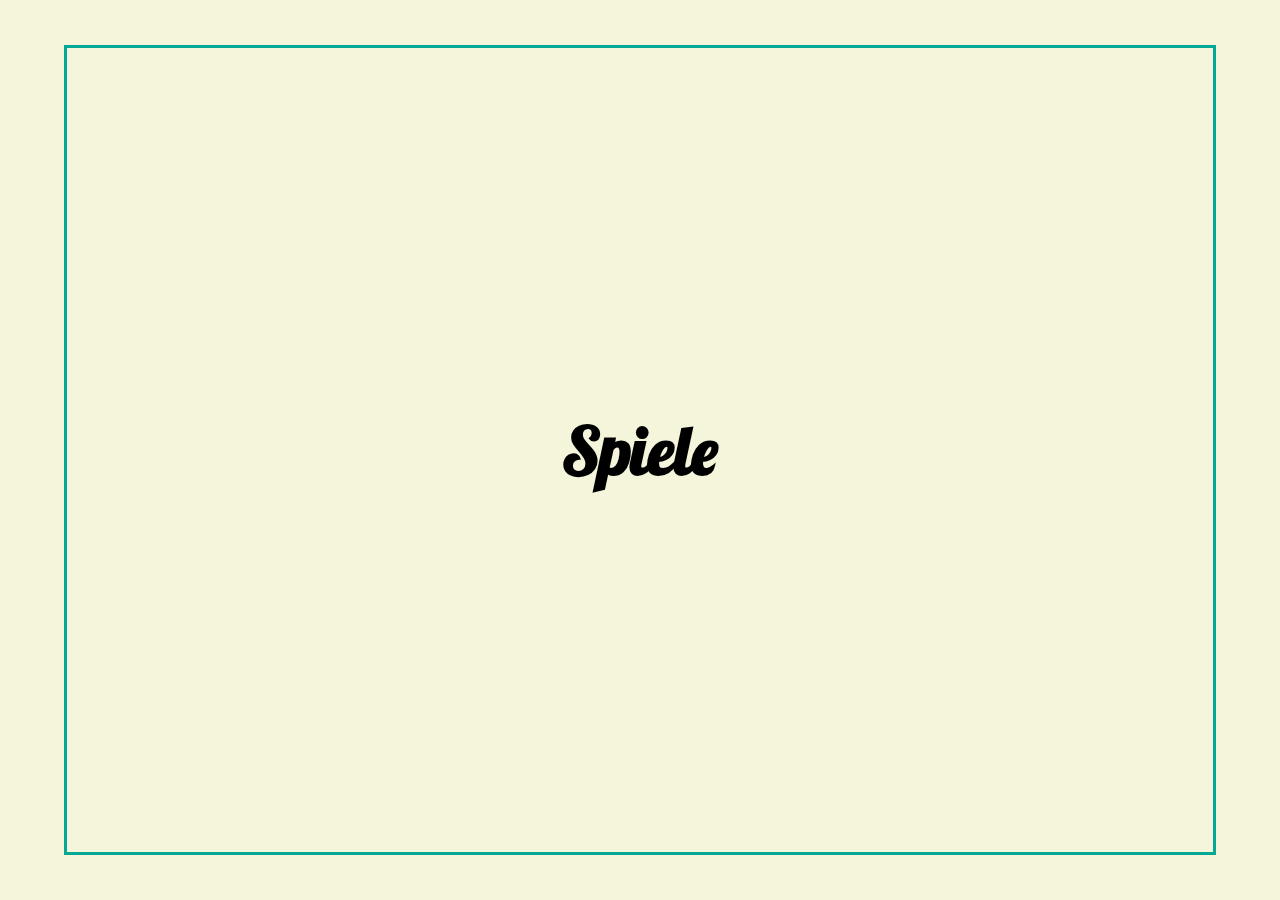
==== spiele.html @ bae8ead3 "Add files via upload" ====
<!DOCTYPE html>
<html lang="en">
<head>
  <meta charset="UTF-8">
  <meta name="viewport" content="width=device-width, initial-scale=1.0">
  <title>Zentrierter Inhalt mit Bild</title>
  <link href="https://fonts.googleapis.com/css2?family=Lobster&display=swap" rel="stylesheet">
   <link href="https://fonts.googleapis.com/css2?family=Roboto&display=swap" rel="stylesheet">
  <link rel="stylesheet" href="styles/style.css">
</head>
<body>
  <div class="content">
    <h1>Spiele</h1>

  </div>

</body>
</html>
---- styles/style.css ----
body {
	background-color: beige; /* Hintergrundfarbe */
	margin: 0;
	height: 100vh; /* Volle Höhe des Fensters */
	display: flex; /* Aktiviert Flexbox */
	justify-content: center; /* Horizontale Zentrierung */
	align-items: center; /* Vertikale Zentrierung */
	font-family: 'Lobster', cursive; /* Schriftart Lobster */
}

h1{
	font-size:calc(1rem + 1vw *4)
}

p{
	font-size: calc(1rem + 1vw ); /* Schriftgröße passt sich dynamisch an */
	color: #800020;
}

/* Inhalt */
.content {
	width: 90%; /* Passt sich der Breite des Viewports an */
	height: 90%; /* Passt sich der Höhe des Viewports an */ 	
	box-sizing: border-box; /* Schließt Padding und Rahmen in den Gesamtmaßen ein */
	position: static; /* Erlaubt absolute Positionierung von Kindern */
	text-align: center; /* Text im Container zentrieren */
	padding: 20px;
	border: 3px solid #05a895;
	display: flex; /* Aktiviert Flexbox */
	justify-content: center; /* Zentriert horizontal */
	align-items: center; /* Zentriert vertikal */
	gap: 1%;
	flex-direction: column;
}

.top-right{
	display: flex;
	position: absolute; /* Positionierung relativ zum Eltern-Element (.content) */
	top: 0%; /* Abstand von oben */
	right: 8%; /* Abstand von rechts */
	transform: rotate(45deg);
	font-family: 'Lobster';
	flex-direction: column;
	justify-content: center; /* Zentriert horizontal */
	align-items: center; /* Zentriert vertikal */
	gap: 1px;
	max-width: 20%;  /* Container skaliert mit der Seite */
    height: auto;
}

.bottom-left{
	display: flex;
	position: absolute; /* Positionierung relativ zum Eltern-Element (.content) */
	bottom: 2%; /* Abstand von oben */
	left: 5%; /* Abstand von rechts */
	font-family: 'Lobster';
	flex-direction: column;
	justify-content: center; /* Zentriert horizontal */
	align-items: center; /* Zentriert vertikal */
	gap: 1px;
	max-width: 20%;  /* Container skaliert mit der Seite */
    height: auto;
}

.bottom-right{
	display: flex;
	position: absolute; /* Positionierung relativ zum Eltern-Element (.content) */
	bottom: 0; /* Abstand von oben */
	right: 8%; /* Abstand von rechts */
	font-family: 'Lobster';
	flex-direction: column;
	justify-content: center; /* Zentriert horizontal */
	align-items: center; /* Zentriert vertikal */
	gap: 1px;
	max-width: 20%;  /* Container skaliert mit der Seite */
    height: auto;
}

.arrow{
	width: 15%; /* Bild passt sich an die Breite des Containers an */
	height: auto; /* Beibehaltung der Proportionen */
	object-fit: contain; /* Sorgt für eine saubere Skalierung */
}

.arrowFlip{
	width: 15%; /* Bild passt sich an die Breite des Containers an */
	height: auto; /* Beibehaltung der Proportionen */
	transform: rotate(180deg);
	object-fit: contain; /* Sorgt für eine saubere Skalierung */
}

.karten{
	width: 120%; /* Bild passt sich an die Breite des Containers an */
	height: auto; /* Beibehaltung der Proportionen */
	object-fit: contain; /* Sorgt für eine saubere Skalierung */
}

.figuren{	
	width: 150%; /* Bild passt sich an die Breite des Containers an */
	height: auto; /* Beibehaltung der Proportionen */
	object-fit: contain; /* Sorgt für eine saubere Skalierung */
}

.beschreibung {
	font-size: calc(1rem + 1vw *0.5); /* Schriftgröße passt sich dynamisch an */
	font-family: 'Roboto';
	color: #800020;
}
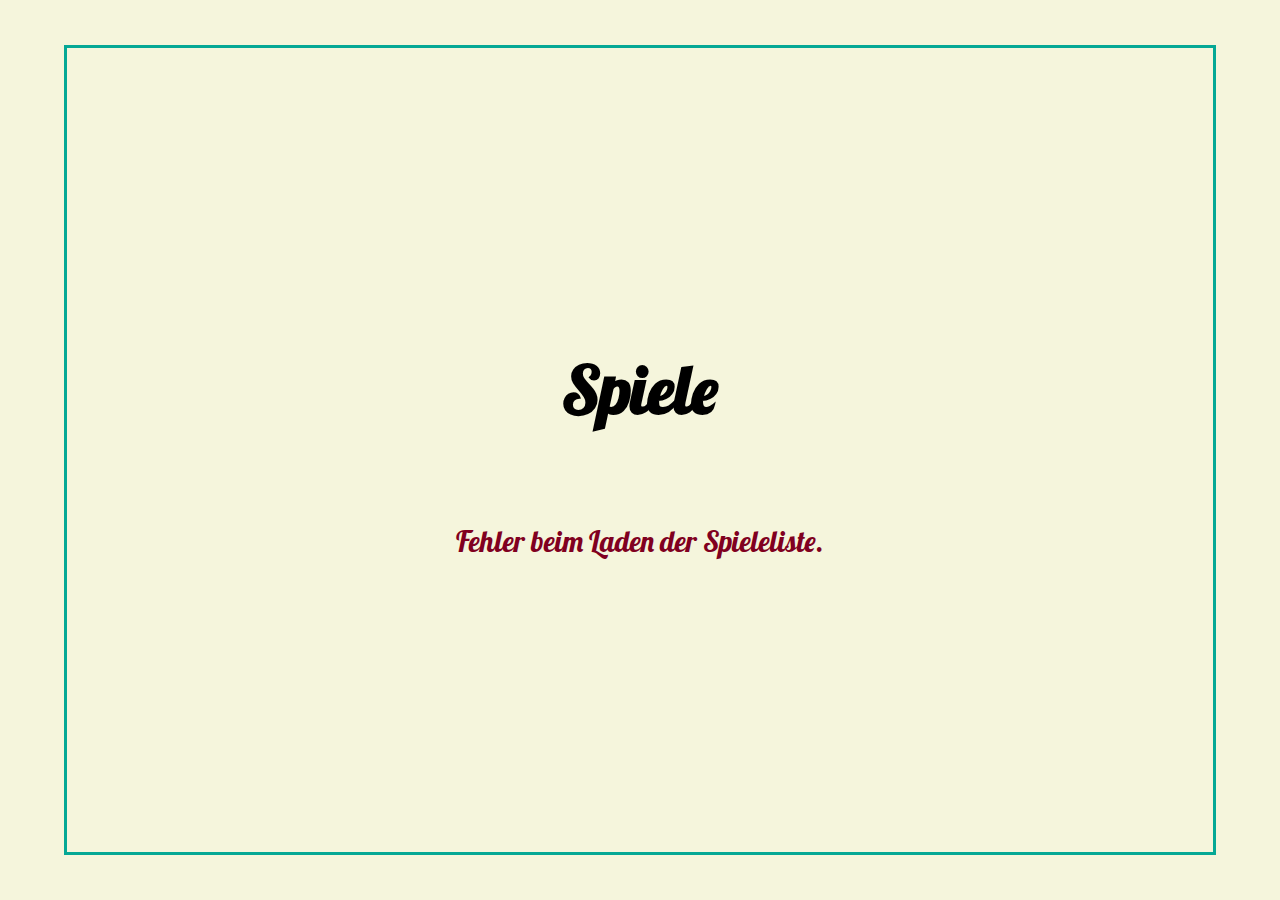
==== commit a46c97bb: "Update spiele.html" ====
--- a/spiele.html
+++ b/spiele.html
@@ -12,6 +12,10 @@
 <body>
   <div class="content">
     <h1>Spiele</h1>
+	<div id="spieleliste">
+        <p>Lade Spieleliste...</p>
+    </div>
+    <script src="scripts/scriptBGG.js"></script>
 
   </div>
 
--- a/styles/style.css
+++ b/styles/style.css
@@ -17,10 +17,15 @@
 	color: #800020;
 }
 
+img {
+  width: 100%;
+}
+
 /* Inhalt */
 .content {
 	width: 90%; /* Passt sich der Breite des Viewports an */
-	height: 90%; /* Passt sich der Höhe des Viewports an */ 	
+	height: 90%; /* Passt sich der Höhe des Viewports an */
+	min-height: 400px; 	
 	box-sizing: border-box; /* Schließt Padding und Rahmen in den Gesamtmaßen ein */
 	position: static; /* Erlaubt absolute Positionierung von Kindern */
 	text-align: center; /* Text im Container zentrieren */
@@ -31,7 +36,14 @@
 	align-items: center; /* Zentriert vertikal */
 	gap: 1%;
 	flex-direction: column;
+	overflow: auto;
+	-ms-overflow-style: none;  /* IE and Edge */
+	scrollbar-width: none;  /* Firefox */
 }
+
+.content::-webkit-scrollbar {
+  display: none;
+} 	
 
 .top-right{
 	display: flex;
@@ -106,3 +118,23 @@
 	font-family: 'Roboto';
 	color: #800020;
 }
+
+.photo-grid-container {
+  column-count: 5;
+  column-width: 300px;
+  max-height: 100%;
+ 
+
+}
+.photo-grid-item {
+  margin: 0 auto 15px;
+  max-width: 400px;
+  width: 100%;
+}
+#spieleliste{
+	max-height: 100%;
+    overflow-y: auto; /* Ermöglicht Scrollen innerhalb von #spieleliste */
+    padding: 10px;
+	-ms-overflow-style: none;  /* IE and Edge */
+	scrollbar-width: none;  /* Firefox */
+}
